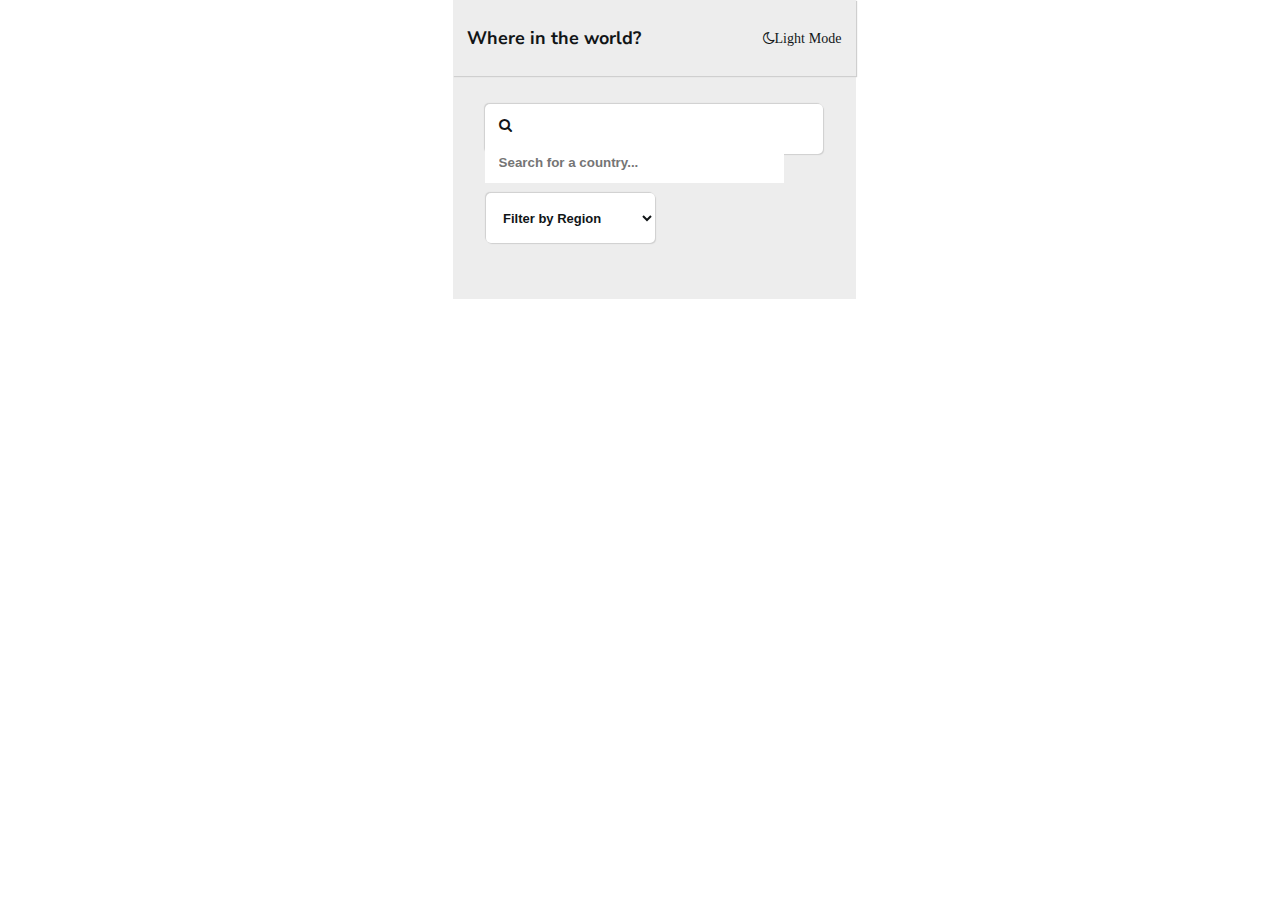
==== index.html @ 12db4ea5 "Add files via upload" ====
<!DOCTYPE html>
<html lang="en">
<head>
    <meta charset="UTF-8">
    <meta http-equiv="X-UA-Compatible" content="IE=edge">
    <meta name="viewport" content="width=device-width, initial-scale=1.0">
    <link rel="stylesheet" href="https://cdnjs.cloudflare.com/ajax/libs/font-awesome/4.7.0/css/font-awesome.min.css">
    <link rel="stylesheet" href="css/style.css">
    <script src="js/script.js"></script>
    <title>Frontend Mentor || REST Countries API Challenge</title>
</head>
<body id="body-section">
    <div id="outer-container" class="mobileoutercontainer">
        <header class="mobileheadercontainer">
            <div class="mobilenavbar">
                <h1 id="title-el" class="title">Where in the world?</h1>
                <div id="lightdark-btn" class="lightdark"><i id="fa-icon" class="fa fa-moon-o">Light Mode</i></div>
            <script src="js/script.js"></script>
            </div>
            <div id="search-el" class="search">
                <form action="#">
                    <i id="fasearch-el" class="fa fa-search" onclick="searchCountryName()"></i><input id="searchinput-el" class="searchbox" type="text" placeholder="Search for a country..." name="search">
                </form>
            </div>
            <select id="regionlist-el" class="regionlist">
                <option id="filterbyregion-el" value="">Filter by Region</option>
                <option id="filterafrica-el" value="Africa" onclick="searchRegionAfrica()">Africa</option>
                <option id="filteramericas-el" value="Americas" onclick="searchRegionAmericas()">America</option>
                <option id="filterasia-el" value="Asia" onclick="searchRegionAsia()">Asia</option>
                <option id="filtereurope-el" value="Europe" onclick="searchRegionEurope()">Europe</option>
                <option id="filteroceania-el" value="Oceania" onclick="searchRegionOceania()">Oceania</option>
            </select>
        <script src="js/script.js"></script>
        </header>
        <main id="mobilemain-el" class="mobilemaincontainer">
            <div id="countrycard-el" class="countrycardcontainer">
                <div id="countrycardinfo-el" class="countrycardinfo"></div>
            </div>
        <script src="js/script.js"></script>
        </main>
    </div>
</body>
</html>
---- css/style.css ----
@import url("https://fonts.googleapis.com/css2?family=Nunito+Sans:wght@300;600;800&display=swap");
:root {
  --lightprimarycolor: hsl(0, 0%, 93%);
  --darkprimarycolor: hsl(207, 26%, 17%);
  --lightsecondarycolor: white;
  --darksecondarycolor: hsl(209, 23%, 22%);
  --lightaccentcolor: hsl(0, 0%, 52%);
  --darkaccentcolor: hsl(0, 0%, 52%);
  --lighttextcolor: hsl(200, 15%, 8%);
  --darktextcolor: hsl(0, 0%, 100%);
  --lightshadowcolor: rgb(207, 207, 207);
  --darkshadowcolor: rgb(236, 236, 236);
}

html {
  scroll-behavior: smooth;
  -webkit-transition-duration: 500ms;
          transition-duration: 500ms;
}

body {
  font-family: "Nunito Sans", sans-serif;
  font-size: 14px;
  color: var(--lighttextcolor);
  width: 375px;
  height: 100%;
  margin: auto;
  padding: auto;
}

.mobileoutercontainer {
  background: var(--lightprimarycolor);
  display: block;
  width: 375px;
  height: 100%;
  margin: auto;
  padding: 0 1em 1em 1em;
}

.mobileheadercontainer {
  display: block;
  width: 375px;
  height: auto;
  margin: auto;
}

.mobileheadercontainer .mobilenavbar {
  display: -webkit-box;
  display: -ms-flexbox;
  display: flex;
  -webkit-box-align: center;
      -ms-flex-align: center;
          align-items: center;
  -webkit-box-pack: justify;
      -ms-flex-pack: justify;
          justify-content: space-between;
  width: 375px;
  margin-left: -1em;
  padding: 1em;
  -webkit-box-shadow: 1px 1px 1px var(--lightshadowcolor);
          box-shadow: 1px 1px 1px var(--lightshadowcolor);
}

.mobileheadercontainer .mobilenavbar #title-el {
  color: var(--lighttextcolor);
  font-size: large;
}

.mobileheadercontainer .mobilenavbar #lightdark-btn {
  color: var(--lighttextcolor);
  cursor: pointer;
}

.search {
  display: -webkit-box;
  display: -ms-flexbox;
  display: flex;
  background: var(--lightsecondarycolor);
  margin: auto;
  width: 90%;
  height: 50px;
  margin-top: 2em;
  border-radius: 5px;
  -webkit-box-shadow: 1px 1px 1px var(--lightshadowcolor), -1px -1px 1px var(--lightshadowcolor);
          box-shadow: 1px 1px 1px var(--lightshadowcolor), -1px -1px 1px var(--lightshadowcolor);
}

.search i {
  background: none;
  color: var(--lighttextcolor);
  padding: 1em 1em 0 1em;
}

.search i:hover {
  cursor: pointer;
}

.search input {
  color: var(--lighttextcolor);
  padding: 1.5em 8em 1em 1em;
  border: none;
  font-weight: 600;
  opacity: 100%;
}

select {
  position: relative;
  background: var(--lightsecondarycolor);
  color: var(--lighttextcolor);
  border: none;
  border-radius: 5px;
  width: 45%;
  height: 50px;
  margin-top: 3em;
  margin-left: 1.5em;
  padding: 1em;
  font-size: small;
  font-weight: 600;
  -webkit-box-shadow: 1px 1px 1px var(--lightshadowcolor), -1px -1px 1px var(--lightshadowcolor);
          box-shadow: 1px 1px 1px var(--lightshadowcolor), -1px -1px 1px var(--lightshadowcolor);
}

select:hover {
  cursor: pointer;
}

select option {
  font-size: small;
  font-weight: 600;
}

.mobilemaincontainer {
  display: -webkit-box;
  display: -ms-flexbox;
  display: flex;
  border: none;
  width: 65%;
  height: 100%;
  margin: auto;
  margin-top: 3em;
}

.mobilemaincontainer .countrycardcontainer {
  display: -ms-grid;
  display: grid;
  gap: 10px;
  color: var(--lighttextcolor);
  border: none;
  width: 100%;
  height: 100%;
}

.mobilemaincontainer .countrycardcontainer .countrycardinfo {
  display: block;
  color: var(--lighttextcolor);
  border-radius: 5px;
  width: 100%;
  height: 100%;
  -webkit-box-shadow: 1px 1px 1px var(--lightshadowcolor), -1px -1px 1px var(--lightshadowcolor);
          box-shadow: 1px 1px 1px var(--lightshadowcolor), -1px -1px 1px var(--lightshadowcolor);
}

.mobilemaincontainer .countrycardcontainer .countrycardinfo img {
  width: 100%;
  height: 50%;
}

.mobilemaincontainer .countrycardcontainer .countrycardinfo h1 {
  margin-left: .5em;
  font-size: 1.5em;
}

.mobilemaincontainer .countrycardcontainer .countrycardinfo span {
  font-weight: 600;
  margin-left: .75em;
  margin-right: .5em;
}
/*# sourceMappingURL=style.css.map */
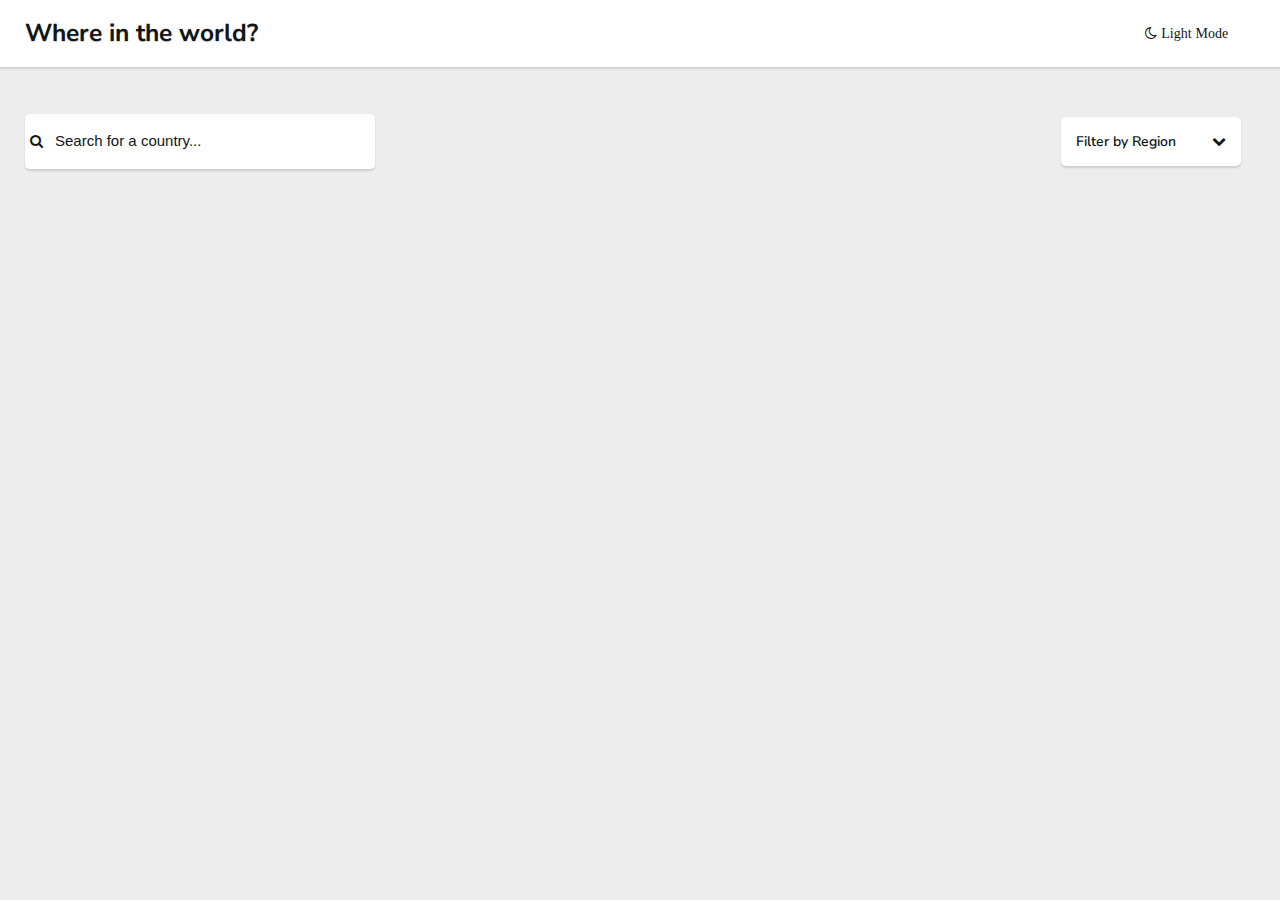
==== commit 0fc3a098: "Add files via upload" ====
--- a/index.html
+++ b/index.html
@@ -9,35 +9,54 @@
     <script src="js/script.js"></script>
     <title>Frontend Mentor || REST Countries API Challenge</title>
 </head>
-<body id="body-section">
-    <div id="outer-container" class="mobileoutercontainer">
-        <header class="mobileheadercontainer">
-            <div class="mobilenavbar">
-                <h1 id="title-el" class="title">Where in the world?</h1>
-                <div id="lightdark-btn" class="lightdark"><i id="fa-icon" class="fa fa-moon-o">Light Mode</i></div>
-            <script src="js/script.js"></script>
+    <body>
+
+        <div id="outer-container" class="outercontainer">
+
+            <header id="header-container" class="headercontainer">
+                <div class="headercontent">
+                    <h1 id="title-el" class="title"><a href="index.html" id="title-link" class="titlelink">Where in the world?</a></h1>
+                    <i id="lightdark-btn" class="fa fa-moon-o themechange"> Light Mode</i>
+                </div>
+            </header>
+
+            <div id="modal" class="modal-container">
+                <header id="modalheader-container" class="headercontainer">
+                    <div class="headercontent">
+                        <h1 id="modaltitle-el" class="title"><a href="index.html" id="modaltitle-link" class="titlelink">Where in the world?</a></h1>
+                        <i id="modallightdark-btn" class="fa fa-moon-o themechange"> Light Mode</i>
+                    </div>
+                </header>
+                <button id="back-btn" class="modalbackbtn"><i class="fa fa-arrow-left"></i> Back</button>
+                <div id="modal-country-container" class="modalcountrycontainer"></div>
             </div>
-            <div id="search-el" class="search">
-                <form action="#">
-                    <i id="fasearch-el" class="fa fa-search" onclick="searchCountryName()"></i><input id="searchinput-el" class="searchbox" type="text" placeholder="Search for a country..." name="search">
-                </form>
-            </div>
-            <select id="regionlist-el" class="regionlist">
-                <option id="filterbyregion-el" value="">Filter by Region</option>
-                <option id="filterafrica-el" value="Africa" onclick="searchRegionAfrica()">Africa</option>
-                <option id="filteramericas-el" value="Americas" onclick="searchRegionAmericas()">America</option>
-                <option id="filterasia-el" value="Asia" onclick="searchRegionAsia()">Asia</option>
-                <option id="filtereurope-el" value="Europe" onclick="searchRegionEurope()">Europe</option>
-                <option id="filteroceania-el" value="Oceania" onclick="searchRegionOceania()">Oceania</option>
-            </select>
+
+            <main class="maincontainer">
+                <div class="search">
+                    <div class="searchbar">
+                        <i id="fasearch-el" class="fa fa-search">
+                        <input id="searchinput-el" class="searchbox" type="text" placeholder="Search for a country..." name="search">
+                        </i>
+                    </div>
+                    <div id="dropdown-list" class="dropdown">
+                        Filter by Region
+                        <i class="fa fa-chevron-down"></i>
+                        <ul id="regionlist-el" class="regionlist">
+                            <li id="filterafrica-el" class="filteroption">Africa</li>
+                            <li id="filteramericas-el" class="filteroption">America</li>
+                            <li id="filterasia-el" class="filteroption">Asia</li>
+                            <li id="filtereurope-el" class="filteroption">Europe</li>
+                            <li id="filteroceania-el" class="filteroption">Oceania</li>
+                        </ul>
+                    </div>
+                </div>
+                <div id="country-container" class="countrycontainer">
+                    <div id="countrycard-el" class="countrycardcontainer"></div>
+                </div>
+            </main>
+
+        </div>
+
         <script src="js/script.js"></script>
-        </header>
-        <main id="mobilemain-el" class="mobilemaincontainer">
-            <div id="countrycard-el" class="countrycardcontainer">
-                <div id="countrycardinfo-el" class="countrycardinfo"></div>
-            </div>
-        <script src="js/script.js"></script>
-        </main>
-    </div>
-</body>
+    </body>
 </html>--- a/css/style.css
+++ b/css/style.css
@@ -1,50 +1,43 @@
 @import url("https://fonts.googleapis.com/css2?family=Nunito+Sans:wght@300;600;800&display=swap");
 :root {
-  --lightprimarycolor: hsl(0, 0%, 93%);
-  --darkprimarycolor: hsl(207, 26%, 17%);
-  --lightsecondarycolor: white;
-  --darksecondarycolor: hsl(209, 23%, 22%);
-  --lightaccentcolor: hsl(0, 0%, 52%);
-  --darkaccentcolor: hsl(0, 0%, 52%);
-  --lighttextcolor: hsl(200, 15%, 8%);
-  --darktextcolor: hsl(0, 0%, 100%);
-  --lightshadowcolor: rgb(207, 207, 207);
-  --darkshadowcolor: rgb(236, 236, 236);
-}
-
-html {
-  scroll-behavior: smooth;
-  -webkit-transition-duration: 500ms;
-          transition-duration: 500ms;
+  --lightmodebackground: hsl(0, 0%, 93%);
+  --lightmodeelement: hsl(0, 0%, 100%);
+  --lightmodetext: hsl(200, 15%, 8%);
+  --lightmodeshadow: rgb(207, 207, 207);
+  --lightmodeinput: hsl(0, 0%, 100%);
+  --darkmodebackground: hsl(207, 26%, 17%);
+  --darkmodeelement: hsl(209, 23%, 22%);
+  --darkmodetext: hsl(0, 0%, 100%);
+  --darkmodeshadow: rgb(0, 0, 0);
+  --darkmodeinput: hsl(0, 0%, 52%);
 }
 
 body {
+  background: var(--lightmodebackground);
   font-family: "Nunito Sans", sans-serif;
   font-size: 14px;
-  color: var(--lighttextcolor);
-  width: 375px;
-  height: 100%;
+  font-weight: 600;
+  margin: 0;
+  padding: 0;
+}
+
+.outercontainer {
+  background: var(--lightmodebackground);
+  display: block;
+  margin: 0;
+  padding: 0 0 100px 0;
+  position: relative;
+}
+
+.headercontainer {
+  background: var(--lightmodeelement);
+  width: 100%;
   margin: auto;
-  padding: auto;
-}
-
-.mobileoutercontainer {
-  background: var(--lightprimarycolor);
-  display: block;
-  width: 375px;
-  height: 100%;
-  margin: auto;
-  padding: 0 1em 1em 1em;
-}
-
-.mobileheadercontainer {
-  display: block;
-  width: 375px;
-  height: auto;
-  margin: auto;
-}
-
-.mobileheadercontainer .mobilenavbar {
+  -webkit-box-shadow: 0 2px 2px var(--lightmodeshadow);
+          box-shadow: 0 2px 2px var(--lightmodeshadow);
+}
+
+.headercontent {
   display: -webkit-box;
   display: -ms-flexbox;
   display: flex;
@@ -54,125 +47,406 @@
   -webkit-box-pack: justify;
       -ms-flex-pack: justify;
           justify-content: space-between;
-  width: 375px;
-  margin-left: -1em;
-  padding: 1em;
-  -webkit-box-shadow: 1px 1px 1px var(--lightshadowcolor);
-          box-shadow: 1px 1px 1px var(--lightshadowcolor);
-}
-
-.mobileheadercontainer .mobilenavbar #title-el {
-  color: var(--lighttextcolor);
-  font-size: large;
-}
-
-.mobileheadercontainer .mobilenavbar #lightdark-btn {
-  color: var(--lighttextcolor);
+  margin: 0 25px;
+}
+
+.headercontainer .title {
+  color: var(--lightmodetext);
+  font-size: 1.75em;
+  text-shadow: 0 1px 1px var(--lightmodeshadow);
+}
+
+.headercontainer .titlelink {
+  text-decoration: none;
+  color: var(--lightmodetext);
+}
+
+.headercontainer .fa-moon-o {
+  color: var(--lightmodetext);
   cursor: pointer;
 }
 
+.maincontainer {
+  display: block;
+  position: relative;
+  width: 75%;
+  margin: 25px auto;
+}
+
 .search {
+  display: block;
+  width: 100%;
+}
+
+.searchbar {
   display: -webkit-box;
   display: -ms-flexbox;
   display: flex;
-  background: var(--lightsecondarycolor);
-  margin: auto;
-  width: 90%;
-  height: 50px;
-  margin-top: 2em;
-  border-radius: 5px;
-  -webkit-box-shadow: 1px 1px 1px var(--lightshadowcolor), -1px -1px 1px var(--lightshadowcolor);
-          box-shadow: 1px 1px 1px var(--lightshadowcolor), -1px -1px 1px var(--lightshadowcolor);
-}
-
-.search i {
-  background: none;
-  color: var(--lighttextcolor);
-  padding: 1em 1em 0 1em;
-}
-
-.search i:hover {
-  cursor: pointer;
-}
-
-.search input {
-  color: var(--lighttextcolor);
-  padding: 1.5em 8em 1em 1em;
-  border: none;
-  font-weight: 600;
-  opacity: 100%;
-}
-
-select {
-  position: relative;
-  background: var(--lightsecondarycolor);
-  color: var(--lighttextcolor);
-  border: none;
-  border-radius: 5px;
-  width: 45%;
-  height: 50px;
-  margin-top: 3em;
-  margin-left: 1.5em;
-  padding: 1em;
-  font-size: small;
-  font-weight: 600;
-  -webkit-box-shadow: 1px 1px 1px var(--lightshadowcolor), -1px -1px 1px var(--lightshadowcolor);
-          box-shadow: 1px 1px 1px var(--lightshadowcolor), -1px -1px 1px var(--lightshadowcolor);
-}
-
-select:hover {
-  cursor: pointer;
-}
-
-select option {
-  font-size: small;
-  font-weight: 600;
-}
-
-.mobilemaincontainer {
+  background: var(--lightmodeelement);
+  -webkit-box-align: center;
+      -ms-flex-align: center;
+          align-items: center;
+  width: 100%;
+  border-radius: 5px;
+  -webkit-box-shadow: 0 2px 2px var(--lightmodeshadow);
+          box-shadow: 0 2px 2px var(--lightmodeshadow);
+}
+
+.searchbar .fa-search {
   display: -webkit-box;
   display: -ms-flexbox;
   display: flex;
+  -webkit-box-align: center;
+      -ms-flex-align: center;
+          align-items: center;
+  background: var(--lightmodeelement);
+  color: var(--lightmodetext);
+  padding: 15px 5px;
+  width: 100%;
+  border: 0;
+  border-radius: 5px;
+}
+
+.searchbar .searchbox {
+  color: var(--lightmodetext);
+  border: 0;
+  width: 100%;
+  font-size: 15px;
+  margin-left: 10px;
+  line-height: 1.5em;
+}
+
+.searchbar .searchbox::-webkit-input-placeholder {
+  color: inherit;
+}
+
+.searchbar .searchbox:-ms-input-placeholder {
+  color: inherit;
+}
+
+.searchbar .searchbox::-ms-input-placeholder {
+  color: inherit;
+}
+
+.searchbar .searchbox::placeholder {
+  color: inherit;
+}
+
+.dropdown {
+  display: -webkit-box;
+  display: -ms-flexbox;
+  display: flex;
+  -webkit-box-align: center;
+      -ms-flex-align: center;
+          align-items: center;
+  -webkit-box-pack: justify;
+      -ms-flex-pack: justify;
+          justify-content: space-between;
+  background: var(--lightmodeelement);
+  color: var(--lightmodetext);
+  position: relative;
   border: none;
-  width: 65%;
-  height: 100%;
-  margin: auto;
-  margin-top: 3em;
-}
-
-.mobilemaincontainer .countrycardcontainer {
+  border-radius: 5px;
+  width: 150px;
+  margin-top: 25px;
+  margin-bottom: 25px;
+  padding: 15px;
+  -webkit-box-shadow: 0 2px 2px var(--lightmodeshadow);
+          box-shadow: 0 2px 2px var(--lightmodeshadow);
+  cursor: pointer;
+}
+
+.dropdown .regionlist {
+  display: none;
+  background: var(--lightmodeelement);
+  color: var(--lightmodetext);
+  position: absolute;
+  border: none;
+  border-radius: 5px;
+  width: 150px;
+  padding: 15px;
+  top: 100%;
+  left: 0;
+  margin-top: -5px;
+  list-style: none;
+  -webkit-box-shadow: 0 2px 2px var(--lightmodeshadow);
+          box-shadow: 0 2px 2px var(--lightmodeshadow);
+  cursor: pointer;
+}
+
+.dropdown .regionlist .filteroption {
+  font-size: medium;
+  font-weight: 600;
+}
+
+.countrycontainer {
   display: -ms-grid;
   display: grid;
-  gap: 10px;
-  color: var(--lighttextcolor);
+  gap: 0;
+  -ms-grid-columns: 1fr;
+      grid-template-columns: 1fr;
+  justify-items: center;
+  border-radius: 5px;
+  width: 100%;
+  margin: auto;
+}
+
+.countrycardinfo {
+  background: var(--lightmodeelement);
+  border-radius: 5px;
+  width: 300px;
+  cursor: pointer;
+  margin-bottom: 50px;
+  -webkit-box-shadow: 0 10px 10px var(--lightmodeshadow);
+          box-shadow: 0 10px 10px var(--lightmodeshadow);
+}
+
+.countrycardinfo .countryflag {
+  border-top-left-radius: 5px;
+  border-top-right-radius: 5px;
+  width: 100%;
+  height: 200px;
+  margin-top: 0;
+  padding-top: 0;
+  -o-object-fit: cover;
+     object-fit: cover;
+}
+
+.countrycardinfo .countryname {
+  line-height: 1.5em;
+  margin-bottom: 25px;
+  padding-right: 10px;
+}
+
+.countrycardinfo .countryinfo {
+  background: var(--lightmodeelement);
+  color: var(--lightmodetext);
+  margin-left: 10px;
+}
+
+.countrycarddetailscontainer {
+  background: var(--lightmodeelement);
+  color: var(--lightmodetext);
+}
+
+.countrycardinfo .countrydetails {
+  line-height: 10px;
+}
+
+.countrycardinfo .countrycapital {
+  padding-bottom: 25px;
+}
+
+.modal-container {
+  display: none;
+  background: var(--lightmodebackground);
+  position: absolute;
+  font-size: 16px;
+  height: 800px;
+  top: 0;
+  left: 0;
+  right: 0;
+  bottom: 0;
+  margin: 0;
+  padding: 0;
+  z-index: 100;
+}
+
+.modalbackbtn {
+  background: var(--lightmodeelement);
+  color: var(--lightmodetext);
+  display: -webkit-box;
+  display: -ms-flexbox;
+  display: flex;
+  -webkit-box-align: center;
+      -ms-flex-align: center;
+          align-items: center;
+  -webkit-box-pack: space-evenly;
+      -ms-flex-pack: space-evenly;
+          justify-content: space-evenly;
   border: none;
-  width: 100%;
-  height: 100%;
-}
-
-.mobilemaincontainer .countrycardcontainer .countrycardinfo {
+  border-radius: 5px;
+  margin: 25px 25px 55px 25px;
+  width: 100px;
+  padding: 10px 10px;
+  -webkit-box-shadow: 0 2px 2px var(--lightmodeshadow);
+          box-shadow: 0 2px 2px var(--lightmodeshadow);
+  cursor: pointer;
+}
+
+.modalcountrycontainer {
   display: block;
-  color: var(--lighttextcolor);
-  border-radius: 5px;
-  width: 100%;
-  height: 100%;
-  -webkit-box-shadow: 1px 1px 1px var(--lightshadowcolor), -1px -1px 1px var(--lightshadowcolor);
-          box-shadow: 1px 1px 1px var(--lightshadowcolor), -1px -1px 1px var(--lightshadowcolor);
-}
-
-.mobilemaincontainer .countrycardcontainer .countrycardinfo img {
-  width: 100%;
-  height: 50%;
-}
-
-.mobilemaincontainer .countrycardcontainer .countrycardinfo h1 {
-  margin-left: .5em;
-  font-size: 1.5em;
-}
-
-.mobilemaincontainer .countrycardcontainer .countrycardinfo span {
-  font-weight: 600;
-  margin-left: .75em;
-  margin-right: .5em;
+  color: var(--lightmodetext);
+}
+
+.modalcountryflag {
+  max-width: 300px;
+  max-height: 200px;
+  margin-bottom: 15px;
+}
+
+.modalcountrydetailscontainer .countryname {
+  margin-top: 0;
+  max-width: 300px;
+}
+
+.modalcountrycardcontainer {
+  width: 85%;
+  margin: 0 auto;
+}
+
+.modaldetail-1, .modaldetail-2, .borders {
+  margin-top: 25px;
+  margin-bottom: 35px;
+  line-height: 10px;
+}
+
+@media (min-width: 680px) {
+  .headercontent {
+    display: -webkit-box;
+    display: -ms-flexbox;
+    display: flex;
+    -webkit-box-align: center;
+        -ms-flex-align: center;
+            align-items: center;
+    -webkit-box-pack: justify;
+        -ms-flex-pack: justify;
+            justify-content: space-between;
+    margin: 0 25px;
+    width: 94%;
+  }
+  .maincontainer {
+    width: 95%;
+    margin: 25px;
+  }
+  .search {
+    display: -webkit-box;
+    display: -ms-flexbox;
+    display: flex;
+    -webkit-box-align: center;
+        -ms-flex-align: center;
+            align-items: center;
+    -webkit-box-pack: justify;
+        -ms-flex-pack: justify;
+            justify-content: space-between;
+    margin: 25px 0 50px 0;
+    width: 100%;
+  }
+  .searchbar {
+    width: 350px;
+    margin: 0;
+  }
+  .searchbar .fa-search {
+    width: 100%;
+  }
+  .searchbar .searchbox {
+    width: 100%;
+    font-size: 15px;
+    margin-left: 10px;
+    line-height: 1.5em;
+  }
+  .countrycontainer {
+    -ms-grid-columns: (1fr)[2];
+        grid-template-columns: repeat(2, 1fr);
+    gap: 0;
+    width: 100%;
+  }
+}
+
+@media (min-width: 900px) {
+  .countrycontainer {
+    -ms-grid-columns: (1fr)[3];
+        grid-template-columns: repeat(3, 1fr);
+    gap: 0;
+  }
+  .modal-container {
+    height: 725px;
+  }
+  .modalbackbtn {
+    margin: 25px 25px 100px 25px;
+  }
+  .modalcountrycardcontainer {
+    display: -webkit-box;
+    display: -ms-flexbox;
+    display: flex;
+    -webkit-box-align: start;
+        -ms-flex-align: start;
+            align-items: flex-start;
+    -webkit-box-pack: center;
+        -ms-flex-pack: center;
+            justify-content: center;
+    gap: 75px;
+  }
+  .modalcountryflag {
+    max-width: 500px;
+    max-height: 400px;
+    margin: 0;
+    padding: 0;
+  }
+  .modalcountrydetailscontainer .countryname {
+    margin-top: 0;
+    max-width: 100%;
+  }
+  .modaldetails {
+    display: -webkit-box;
+    display: -ms-flexbox;
+    display: flex;
+    gap: 75px;
+    margin: 0;
+    padding: 0;
+  }
+  .modaldetail-1, .modaldetail-2, .borders {
+    margin: 10px 0;
+    line-height: 15px;
+    padding: 0;
+  }
+  .bordercountries {
+    margin-top: 25px;
+  }
+}
+
+@media (min-width: 1400px) {
+  .headercontainer {
+    width: 100%;
+    margin: 0;
+  }
+  .headercontent {
+    margin: 0 0 0 25px;
+  }
+  .title {
+    margin-left: 10px;
+  }
+  .maincontainer {
+    margin: 25px;
+  }
+  .search {
+    display: -webkit-box;
+    display: -ms-flexbox;
+    display: flex;
+    -webkit-box-align: center;
+        -ms-flex-align: center;
+            align-items: center;
+    -webkit-box-pack: justify;
+        -ms-flex-pack: justify;
+            justify-content: space-between;
+    margin: 50px 0 75px 25px;
+    width: 100%;
+  }
+  .searchbar {
+    -webkit-box-align: center;
+        -ms-flex-align: center;
+            align-items: center;
+    width: 350px;
+    margin: 0 0 0 -15px;
+    padding: 0;
+  }
+  .dropdown {
+    margin: 0 30px 0 0;
+  }
+  .countrycontainer {
+    -ms-grid-columns: (1fr)[4];
+        grid-template-columns: repeat(4, 1fr);
+    gap: 0;
+  }
 }
 /*# sourceMappingURL=style.css.map */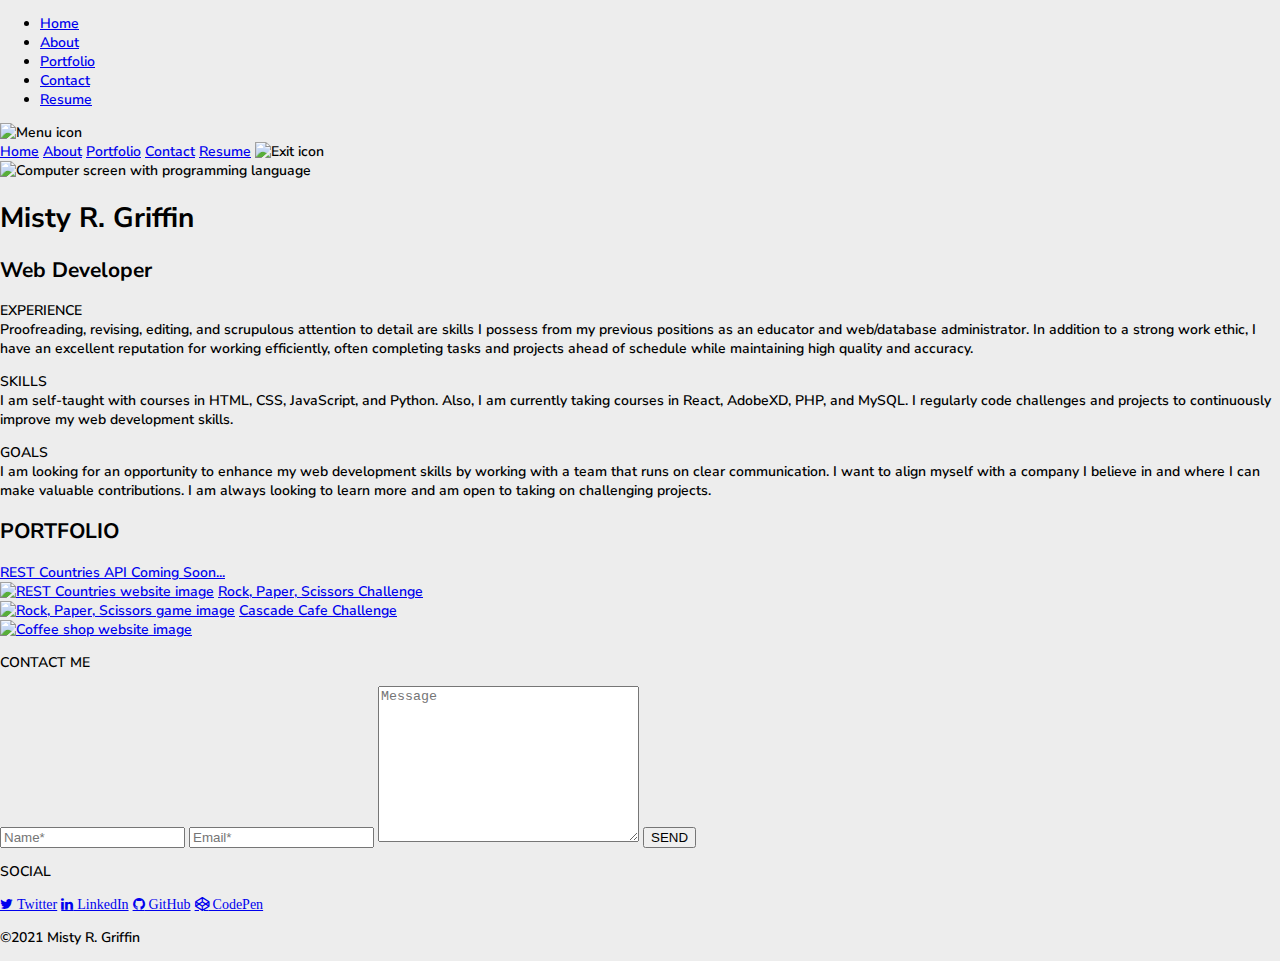
==== commit 2a303308: "Add files via upload" ====
--- a/index.html
+++ b/index.html
@@ -4,59 +4,86 @@
     <meta charset="UTF-8">
     <meta http-equiv="X-UA-Compatible" content="IE=edge">
     <meta name="viewport" content="width=device-width, initial-scale=1.0">
+    <meta name="keywords" content="Misty, R., Griffin, web, developer, app, apps, HTML, CSS, JavaScript, React, MySQL, Python, entry level, programming">
+    <meta name="description" content="This is the main website for Misty R. Griffin, a freelance web developer.">
     <link rel="stylesheet" href="https://cdnjs.cloudflare.com/ajax/libs/font-awesome/4.7.0/css/font-awesome.min.css">
+    <link rel="stylesheet" href="https://maxcdn.bootstrapcdn.com/font-awesome/4.4.0/css/font-awesome.min.css">
     <link rel="stylesheet" href="css/style.css">
     <script src="js/script.js"></script>
-    <title>Frontend Mentor || REST Countries API Challenge</title>
+    <title>Misty R. Griffin</title>
 </head>
-    <body>
-
-        <div id="outer-container" class="outercontainer">
-
-            <header id="header-container" class="headercontainer">
-                <div class="headercontent">
-                    <h1 id="title-el" class="title"><a href="index.html" id="title-link" class="titlelink">Where in the world?</a></h1>
-                    <i id="lightdark-btn" class="fa fa-moon-o themechange"> Light Mode</i>
-                </div>
-            </header>
-
-            <div id="modal" class="modal-container">
-                <header id="modalheader-container" class="headercontainer">
-                    <div class="headercontent">
-                        <h1 id="modaltitle-el" class="title"><a href="index.html" id="modaltitle-link" class="titlelink">Where in the world?</a></h1>
-                        <i id="modallightdark-btn" class="fa fa-moon-o themechange"> Light Mode</i>
-                    </div>
-                </header>
-                <button id="back-btn" class="modalbackbtn"><i class="fa fa-arrow-left"></i> Back</button>
-                <div id="modal-country-container" class="modalcountrycontainer"></div>
-            </div>
-
-            <main class="maincontainer">
-                <div class="search">
-                    <div class="searchbar">
-                        <i id="fasearch-el" class="fa fa-search">
-                        <input id="searchinput-el" class="searchbox" type="text" placeholder="Search for a country..." name="search">
-                        </i>
-                    </div>
-                    <div id="dropdown-list" class="dropdown">
-                        Filter by Region
-                        <i class="fa fa-chevron-down"></i>
-                        <ul id="regionlist-el" class="regionlist">
-                            <li id="filterafrica-el" class="filteroption">Africa</li>
-                            <li id="filteramericas-el" class="filteroption">America</li>
-                            <li id="filterasia-el" class="filteroption">Asia</li>
-                            <li id="filtereurope-el" class="filteroption">Europe</li>
-                            <li id="filteroceania-el" class="filteroption">Oceania</li>
-                        </ul>
+<body>
+    <div class="outermost-container">
+        <div class="leftsidebar-container">
+            <ul class="menu-container">
+                <li><a href="#home-section">Home</a></li>
+                <li><a href="#about-section">About</a></li>
+                <li><a href="#portfolio-section">Portfolio</a></li>
+                <li><a href="#contact-section">Contact</a></li>
+                <li><a href="assets/Misty Griffin Resume.pdf" target="_blank" class="myresumelink">Resume</a></li>
+            </ul>
+        </div>
+        <div class="maincontent-container">
+            <div id="mobileheader" class="mobile-header">
+                <img id="mobile-menu-btn" src="images/menu.svg" alt="Menu icon" onclick="mobileMenu()">
+                <div id="mobile-popup" class="mobile-menu-popup">
+                    <div class="mobile-menu-content">
+                        <a href="#home-section">Home</a>
+                        <a href="#about-section">About</a>
+                        <a href="#portfolio-section">Portfolio</a>
+                        <a href="#contact-section">Contact</a>
+                        <a href="assets/Misty Griffin Resume.pdf" target="_blank" class="myresumelink">Resume</a>
+                        <img id="mobile-exit-btn" src="images/exit.svg" alt="Exit icon" onclick="mobileMenu()">
                     </div>
                 </div>
-                <div id="country-container" class="countrycontainer">
-                    <div id="countrycard-el" class="countrycardcontainer"></div>
+                <script src="js/script.js"></script>
+            </div>
+            <header id="home-section" class="header-container">
+                <img class="headerbackground-image" src="images/headerimg.jfif" alt="Computer screen with programming language">
+                <div class="headeroverlay"></div>
+                <h1>Misty R. Griffin</h1>
+                <h2>Web Developer</h2>
+            </header>
+            <div id="about-section" class="aboutme-container">
+                <div class="textboxes">
+                    <p class="experience"><span>EXPERIENCE</span><br>Proofreading, revising, editing, and scrupulous attention to detail are skills I possess from my previous positions as an educator and web/database administrator. In addition to a strong work ethic, I have an excellent reputation for working efficiently, often completing tasks and projects ahead of schedule while maintaining high quality and accuracy.</p>
+                    <p class="skillset"><span>SKILLS</span><br>I am self-taught with courses in HTML, CSS, JavaScript, and Python. Also, I am currently taking courses in React, AdobeXD, PHP, and MySQL. I regularly code challenges and projects to continuously improve my web development skills.</p>
+                    <p class="goals"><span>GOALS</span><br>I am looking for an opportunity to enhance my web development skills by working with a team that runs on clear communication. I want to align myself with a company I believe in and where I can make valuable contributions. I am always looking to learn more and am open to taking on challenging projects.</p>
                 </div>
-            </main>
-
+            </div>
+            <div id="portfolio-section" class="portfolio-container">
+                <div class="portfoliooverlay"></div>
+                <h2>PORTFOLIO</h2>
+                <div class="portfolio-carousel">
+                    <a href="#" target="_blank" class="rcapi-challenge">REST Countries API Coming Soon...<br><img id="restcountriesimage" src="images/restcountriesapiimg.jpg" alt="REST Countries website image"></a>
+                    <a href="https://mistyrgriffin.github.io/frontendmentorchallenge_rpsls/" target="_blank" class="rpsls-challenge">Rock, Paper, Scissors Challenge<br><img id="rpslsimage" src="images/rpsls_mistygriffin.png" alt="Rock, Paper, Scissors game image"></a>
+                    <a href="https://mistyrgriffin.github.io/codepenchallenge_cafe/" target="_blank" class="cc-codepen-challenge">Cascade Cafe Challenge<br><img id="cafeimage" src="images/cascadecafe_mistyrgriffin.png" alt="Coffee shop website image"></a>
+                </div>
+            </div>
+            <div class="contact-section">
+                <p class="contact-title">CONTACT ME</p>
+                <div id="contact-section" class="contactme-container">
+                    <form action="https://formsubmit.co/mistyrgriffin@gmail.com" method="POST">
+                        <input type="hidden" name="_captcha" value="false">
+                        <input type="hidden" name="_next" value="http://www.mistyrgriffin.com">
+                        <input type="text" name="name" placeholder="Name*" required>
+                        <input type="email" name="email" placeholder="Email*" required>
+                        <textarea name="message" id="message" placeholder="Message" cols="30" rows="10"></textarea>
+                        <button type="submit">SEND</button>
+                    </form>
+                <div id="social-media-section" class="socialmedia-container">
+                    <p class="socialconnections">SOCIAL</p>
+                    <a href="https://twitter.com/MistyRGriffin" target="_blank" class="fa fa-twitter"> Twitter</a>
+                    <a href="https://www.linkedin.com/in/mistyrgriffin/" target="_blank" class="fa fa-linkedin"> LinkedIn</a>
+                    <a href="https://github.com/mistyrgriffin" target="_blank" class="fa fa-github"> GitHub</a>
+                    <a href="https://codepen.io/mistyrgriffin" target="_blank" class="fa fa-codepen"> CodePen</a>
+                </div>
+                </div>
+            </div>
+            <footer class="footer-container">
+                <p>&copy2021 Misty R. Griffin</p>
+            </footer>
         </div>
-
-        <script src="js/script.js"></script>
-    </body>
+    </div>
+</body>
 </html>--- a/css/style.css
+++ b/css/style.css
@@ -348,16 +348,13 @@
   .countrycontainer {
     -ms-grid-columns: (1fr)[2];
         grid-template-columns: repeat(2, 1fr);
-    gap: 0;
-    width: 100%;
-  }
-}
-
-@media (min-width: 900px) {
+  }
+}
+
+@media (min-width: 975px) {
   .countrycontainer {
     -ms-grid-columns: (1fr)[3];
         grid-template-columns: repeat(3, 1fr);
-    gap: 0;
   }
   .modal-container {
     height: 725px;
@@ -446,7 +443,6 @@
   .countrycontainer {
     -ms-grid-columns: (1fr)[4];
         grid-template-columns: repeat(4, 1fr);
-    gap: 0;
   }
 }
 /*# sourceMappingURL=style.css.map */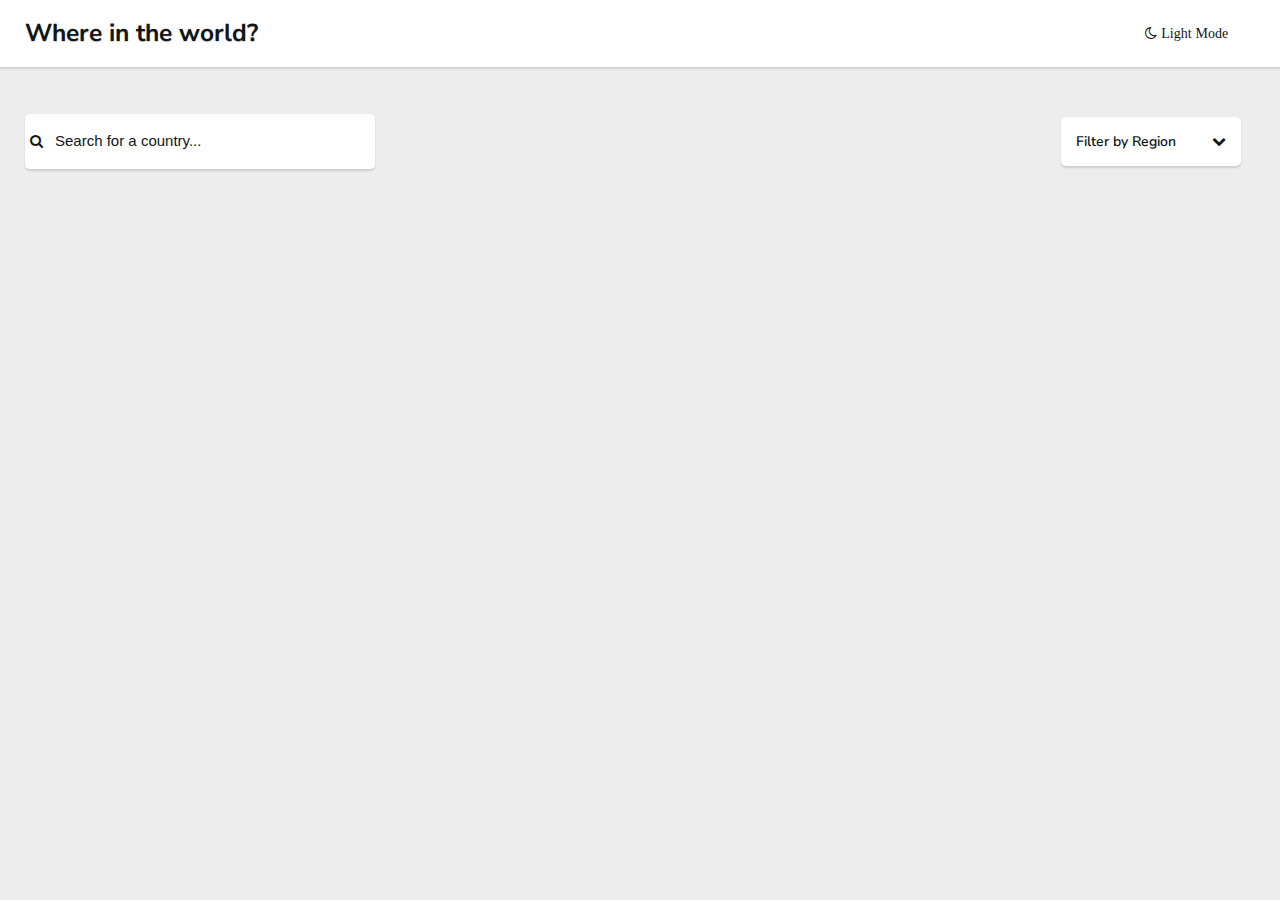
==== commit f1be9326: "Add files via upload" ====
--- a/index.html
+++ b/index.html
@@ -4,86 +4,59 @@
     <meta charset="UTF-8">
     <meta http-equiv="X-UA-Compatible" content="IE=edge">
     <meta name="viewport" content="width=device-width, initial-scale=1.0">
-    <meta name="keywords" content="Misty, R., Griffin, web, developer, app, apps, HTML, CSS, JavaScript, React, MySQL, Python, entry level, programming">
-    <meta name="description" content="This is the main website for Misty R. Griffin, a freelance web developer.">
     <link rel="stylesheet" href="https://cdnjs.cloudflare.com/ajax/libs/font-awesome/4.7.0/css/font-awesome.min.css">
-    <link rel="stylesheet" href="https://maxcdn.bootstrapcdn.com/font-awesome/4.4.0/css/font-awesome.min.css">
     <link rel="stylesheet" href="css/style.css">
     <script src="js/script.js"></script>
-    <title>Misty R. Griffin</title>
+    <title>Frontend Mentor || REST Countries API Challenge</title>
 </head>
-<body>
-    <div class="outermost-container">
-        <div class="leftsidebar-container">
-            <ul class="menu-container">
-                <li><a href="#home-section">Home</a></li>
-                <li><a href="#about-section">About</a></li>
-                <li><a href="#portfolio-section">Portfolio</a></li>
-                <li><a href="#contact-section">Contact</a></li>
-                <li><a href="assets/Misty Griffin Resume.pdf" target="_blank" class="myresumelink">Resume</a></li>
-            </ul>
-        </div>
-        <div class="maincontent-container">
-            <div id="mobileheader" class="mobile-header">
-                <img id="mobile-menu-btn" src="images/menu.svg" alt="Menu icon" onclick="mobileMenu()">
-                <div id="mobile-popup" class="mobile-menu-popup">
-                    <div class="mobile-menu-content">
-                        <a href="#home-section">Home</a>
-                        <a href="#about-section">About</a>
-                        <a href="#portfolio-section">Portfolio</a>
-                        <a href="#contact-section">Contact</a>
-                        <a href="assets/Misty Griffin Resume.pdf" target="_blank" class="myresumelink">Resume</a>
-                        <img id="mobile-exit-btn" src="images/exit.svg" alt="Exit icon" onclick="mobileMenu()">
+    <body class="lightmodebackground">
+
+        <div id="outer-container" class="outercontainer lightmodebackground">
+
+            <header id="header-container" class="headercontainer lightmodeshadow lightmodeelement">
+                <div class="headercontent">
+                    <h1 id="title-el" class="title lightmodeshadow lightmodetext"><a href="index.html" id="title-link" class="titlelink lightmodetext">Where in the world?</a></h1>
+                    <i id="lightdark-btn" class="fa fa-moon-o lightmodetext themechange"> Light Mode</i>
+                </div>
+            </header>
+
+            <div id="modal" class="modal-container lightmodebackground">
+                <header id="modalheader-container" class="headercontainer">
+                    <div class="headercontent">
+                        <h1 id="modaltitle-el" class="title"><a href="index.html" id="modaltitle-link" class="titlelink">Where in the world?</a></h1>
+                        <i id="modallightdark-btn" class="fa fa-moon-o themechange"> Light Mode</i>
+                    </div>
+                </header>
+                <button id="back-btn" class="modalbackbtn lightmodeshadow lightmodetext lightmodeelement"><i class="fa fa-arrow-left"></i> Back</button>
+                <div id="modal-country-container" class="modalcountrycontainer lightmodetext"></div>
+            </div>
+
+            <main class="maincontainer">
+                <div class="search">
+                    <div class="searchbar lightmodeshadow lightmodeelement">
+                        <i id="fasearch-el" class="fa fa-search lightmodetext lightmodeelement">
+                        <input id="searchinput-el" class="searchbox lightmodetext" type="text" placeholder="Search for a country..." name="search">
+                        </i>
+                    </div>
+                    <div id="dropdown-list" class="dropdown lightmodeshadow lightmodetext lightmodeelement">
+                        Filter by Region
+                        <i class="fa fa-chevron-down"></i>
+                        <ul id="regionlist-el" class="regionlist lightmodeshadow lightmodetext lightmodeelement">
+                            <li id="filterafrica-el" class="filteroption">Africa</li>
+                            <li id="filteramericas-el" class="filteroption">America</li>
+                            <li id="filterasia-el" class="filteroption">Asia</li>
+                            <li id="filtereurope-el" class="filteroption">Europe</li>
+                            <li id="filteroceania-el" class="filteroption">Oceania</li>
+                        </ul>
                     </div>
                 </div>
-                <script src="js/script.js"></script>
-            </div>
-            <header id="home-section" class="header-container">
-                <img class="headerbackground-image" src="images/headerimg.jfif" alt="Computer screen with programming language">
-                <div class="headeroverlay"></div>
-                <h1>Misty R. Griffin</h1>
-                <h2>Web Developer</h2>
-            </header>
-            <div id="about-section" class="aboutme-container">
-                <div class="textboxes">
-                    <p class="experience"><span>EXPERIENCE</span><br>Proofreading, revising, editing, and scrupulous attention to detail are skills I possess from my previous positions as an educator and web/database administrator. In addition to a strong work ethic, I have an excellent reputation for working efficiently, often completing tasks and projects ahead of schedule while maintaining high quality and accuracy.</p>
-                    <p class="skillset"><span>SKILLS</span><br>I am self-taught with courses in HTML, CSS, JavaScript, and Python. Also, I am currently taking courses in React, AdobeXD, PHP, and MySQL. I regularly code challenges and projects to continuously improve my web development skills.</p>
-                    <p class="goals"><span>GOALS</span><br>I am looking for an opportunity to enhance my web development skills by working with a team that runs on clear communication. I want to align myself with a company I believe in and where I can make valuable contributions. I am always looking to learn more and am open to taking on challenging projects.</p>
+                <div id="country-container" class="countrycontainer">
+                    <div id="countrycard-el" class="countrycardcontainer"></div>
                 </div>
-            </div>
-            <div id="portfolio-section" class="portfolio-container">
-                <div class="portfoliooverlay"></div>
-                <h2>PORTFOLIO</h2>
-                <div class="portfolio-carousel">
-                    <a href="#" target="_blank" class="rcapi-challenge">REST Countries API Coming Soon...<br><img id="restcountriesimage" src="images/restcountriesapiimg.jpg" alt="REST Countries website image"></a>
-                    <a href="https://mistyrgriffin.github.io/frontendmentorchallenge_rpsls/" target="_blank" class="rpsls-challenge">Rock, Paper, Scissors Challenge<br><img id="rpslsimage" src="images/rpsls_mistygriffin.png" alt="Rock, Paper, Scissors game image"></a>
-                    <a href="https://mistyrgriffin.github.io/codepenchallenge_cafe/" target="_blank" class="cc-codepen-challenge">Cascade Cafe Challenge<br><img id="cafeimage" src="images/cascadecafe_mistyrgriffin.png" alt="Coffee shop website image"></a>
-                </div>
-            </div>
-            <div class="contact-section">
-                <p class="contact-title">CONTACT ME</p>
-                <div id="contact-section" class="contactme-container">
-                    <form action="https://formsubmit.co/mistyrgriffin@gmail.com" method="POST">
-                        <input type="hidden" name="_captcha" value="false">
-                        <input type="hidden" name="_next" value="http://www.mistyrgriffin.com">
-                        <input type="text" name="name" placeholder="Name*" required>
-                        <input type="email" name="email" placeholder="Email*" required>
-                        <textarea name="message" id="message" placeholder="Message" cols="30" rows="10"></textarea>
-                        <button type="submit">SEND</button>
-                    </form>
-                <div id="social-media-section" class="socialmedia-container">
-                    <p class="socialconnections">SOCIAL</p>
-                    <a href="https://twitter.com/MistyRGriffin" target="_blank" class="fa fa-twitter"> Twitter</a>
-                    <a href="https://www.linkedin.com/in/mistyrgriffin/" target="_blank" class="fa fa-linkedin"> LinkedIn</a>
-                    <a href="https://github.com/mistyrgriffin" target="_blank" class="fa fa-github"> GitHub</a>
-                    <a href="https://codepen.io/mistyrgriffin" target="_blank" class="fa fa-codepen"> CodePen</a>
-                </div>
-                </div>
-            </div>
-            <footer class="footer-container">
-                <p>&copy2021 Misty R. Griffin</p>
-            </footer>
+            </main>
+
         </div>
-    </div>
-</body>
+
+        <script src="js/script.js"></script>
+    </body>
 </html>